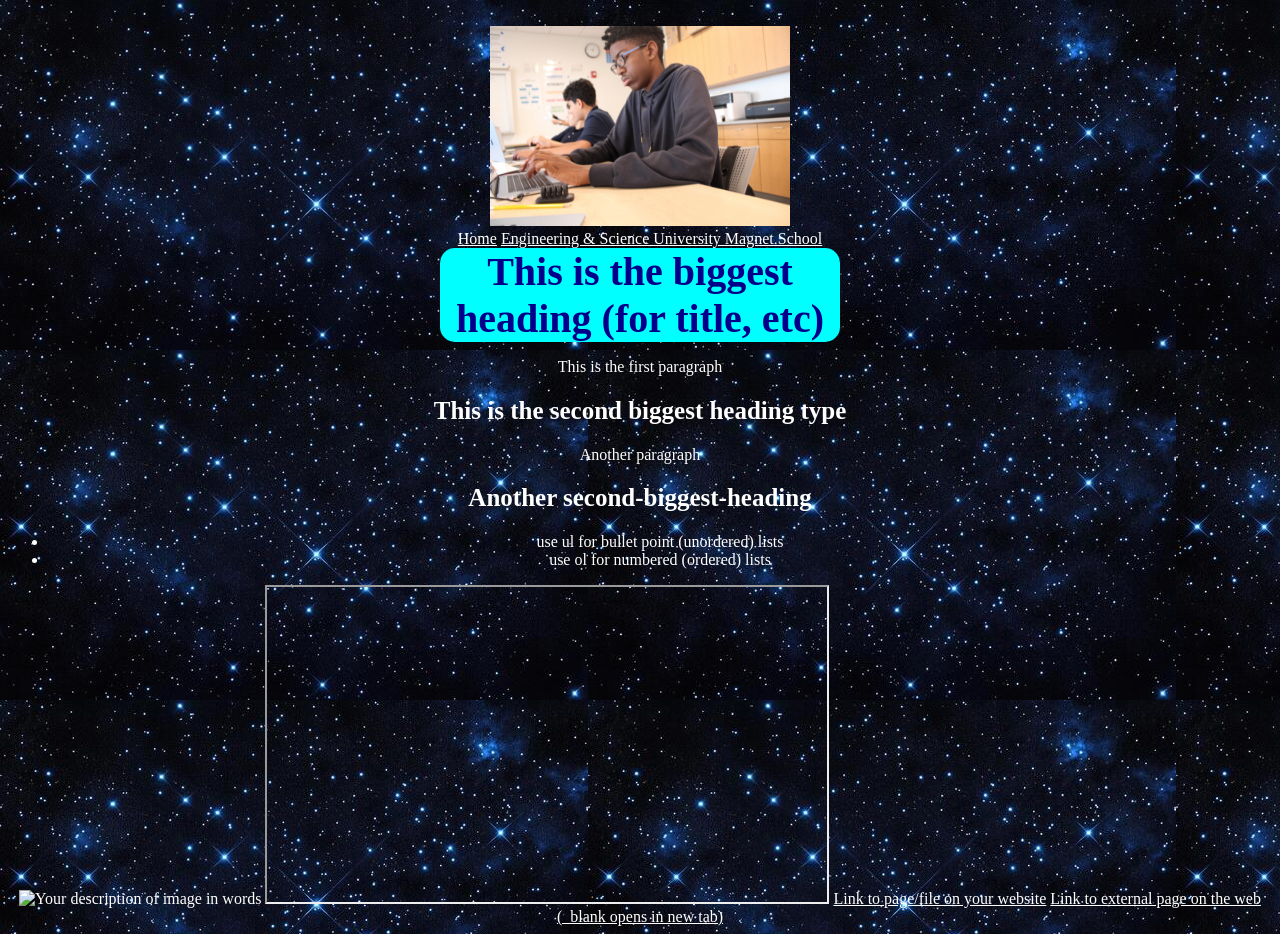
==== About this site.html @ ab0bf512 "Update About this site.html" ====
<!DOCTYPE html>
<!--
    Anything you put in between the double-dash arrow symbols shown around
    this block of text is designated a 'comment' intended for human coders
    and ignored by the computer. The top "<!DOCTYPE html>" line of code 
    declares that this text file is to be interpreted as HTML code.
-->

<html lang=en>
<!--
    This opening tag marks the start of the html code.  Everything below
    until the </html> closing tag is part of this element. "lang" is an
    attribute defining the language of the website. The value "en" 
    indicates this site is written in English. We indent the content
    inside an element to make it easier for people to read and understand.
-->

    <head>
    <!--Code *about* the website, NOT displayed in the browser window.-->

        <meta charset="UTF-8"> <!--Sets site to use standard characters.-->

        <meta name="viewport" content="width=device-width, initial-scale=1.0">
        <!-- Sizes your site to the visitor's screen size -->

        <meta name="author" content="Your Name">
        <!--
            Some tags like "meta" are self-closing. They have "attributes" 
            but no inner content and they don't need or use a closing tag.
        -->

        <title>Malachi about site</title>
        <!--The 'title' is what's displayed in the browser tab.-->

        <link rel="stylesheet" href="/style.css">
        <!--
            HTML (HyperText Markup Language) code is for the website 
            content. CSS (Cascading Style Sheets) code is for the website 
            style. The line above tells the browser the file location and 
            file name to find this code that you'll write/edit there.
        -->

        <link rel="icon" type="image/png" href="/favicon.png">
        <!--
            If you made/found a favicon, export/name it exactly favicon.png
            and upload to the top level of your repo, then this line of
            code will use it as your site icon in the browser tab.
        -->

    </head>

    <body> <!--Everything to be displayed in the browser window.-->
             <h1></h1>
<br><img src="images/computer.webp" alt="looking at computer" width="300"><br>
<a href="/">Home</a>
<a href="https://esumsnh.net/">Engineering & Science University Magnet School </a>
        <!--example headings, paragraphs, lists-->
        <h1>This is the biggest heading (for title, etc)</h1>
        <p>This is the first paragraph</p>
        <h2>This is the second biggest heading type</h2>
        <p>Another paragraph</p>
        <h2>Another second-biggest-heading</h2>
        <ul>
            <li>use ul for bullet point (unordered) lists</li>
            <li>use ol for numbered (ordered) lists</li>
        </ul>

        <!--example images (uploaded to repo's "images" directory)-->
        <img 
            src="/images/exact_image_name.webp"
            width="560" 
            alt="Your description of image in words">

        <!--example video (or other content from another webpage)-->
        <iframe 
            src="https://drive.google.com/file/d/FILE_ID/preview"
            width="560" height="315"
            allowfullscreen>
        </iframe>
        <!-- replace FILE_ID in the example link above with the
             exact text from the equivalent spot within your 
             actual video's Google Drive shared link -->

        <!--example links-->
        <a href="/">Link to page/file on your website</a>
        <a href="https://github.com" target="_blank">Link to
            external page on the web (_blank opens in new tab)</a>

    </body>
</html>
---- style.css ----
Body {
  color: #ffffff;
  font-family: "Comic Sans MS", Times, serif;
  background: linear-gradient(to bottom, #ff3399 0%, #0000cc 100%);
  background-image: url("stars.jpg");
}

h1 {
Background-color: cyan;
Color: darkblue;
max-width: 400px;
margin: auto;
border-radius: 15px;
}

a { 
Color:#ffffff;
}

a:hover { 
background-color: blue;
Color: cyan;
}

h1 {
font-size: 40px;
}

 h2, h3 {
font-size: 25px;
} 

body  {
  text-align: center;
}

.callout {
  padding: 30px;
  margin: auto;
  background-color: #0000ff;
  max-width: 500px;
  
}

.card {
  background-color: #6600ff;
  border-radius: 15px;
  padding: 20px;
  margin: auto;
  opacity: 0.5;
  max-width: 1000px;
}
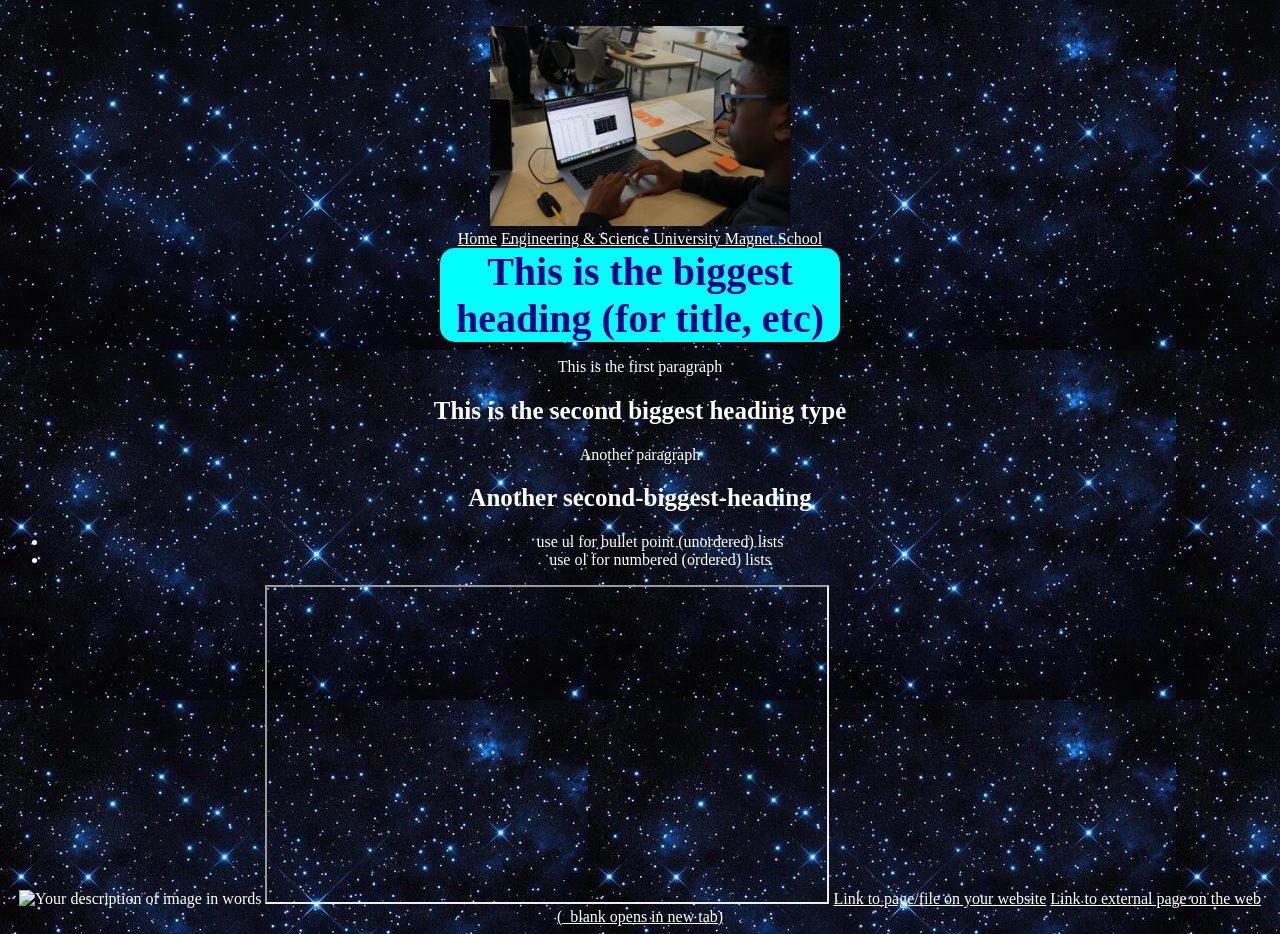
==== commit 4281f247: "Update About this site.html" ====
--- a/About this site.html
+++ b/About this site.html
@@ -51,7 +51,7 @@
 
     <body> <!--Everything to be displayed in the browser window.-->
              <h1></h1>
-<br><img src="images/computer.webp" alt="looking at computer" width="300"><br>
+<br><img src="images/IMG_7369.webp" alt="looking at computer" width="300"><br>
 <a href="/">Home</a>
 <a href="https://esumsnh.net/">Engineering & Science University Magnet School </a>
         <!--example headings, paragraphs, lists-->
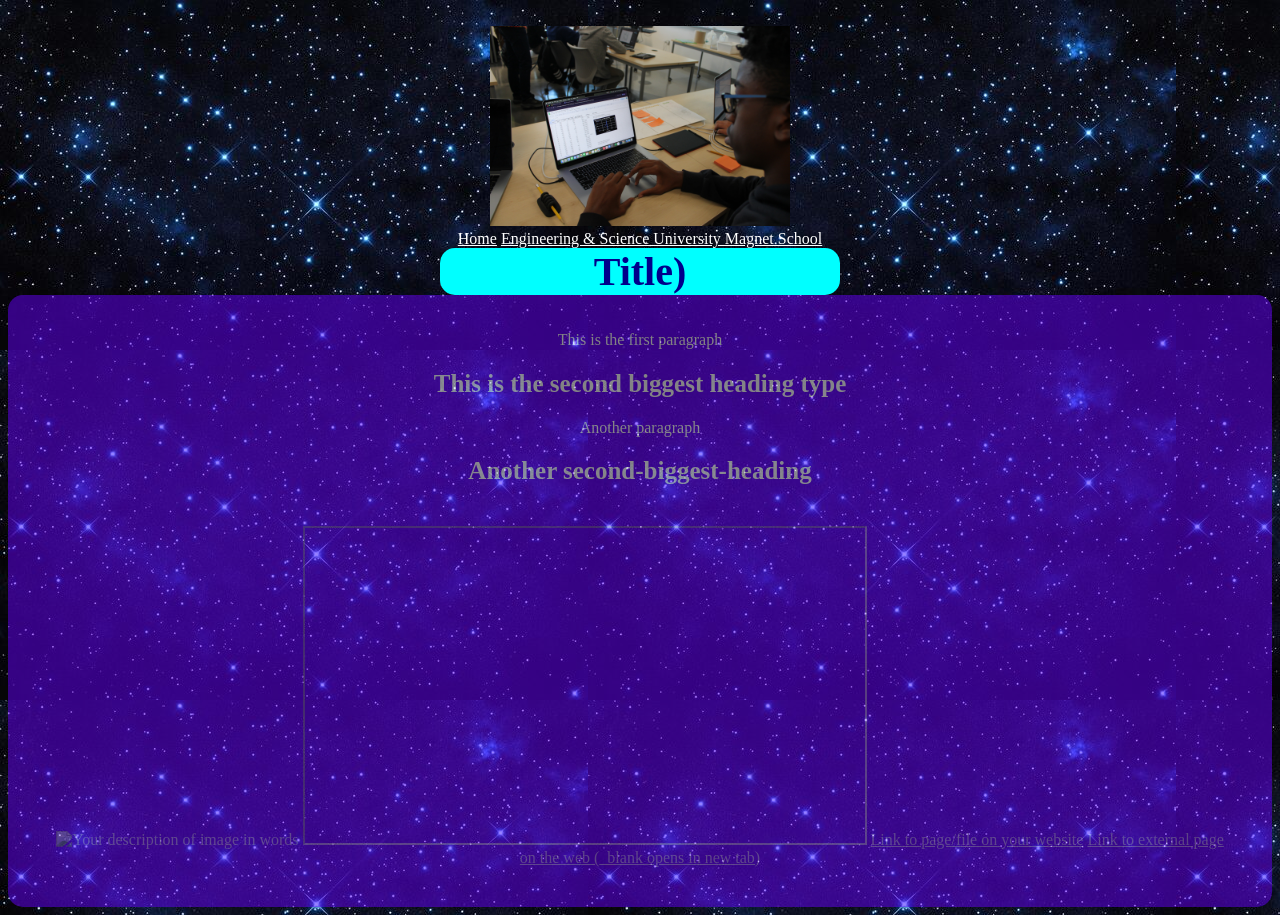
==== commit 71ba7205: "Update About this site.html" ====
--- a/About this site.html
+++ b/About this site.html
@@ -55,16 +55,16 @@
 <a href="/">Home</a>
 <a href="https://esumsnh.net/">Engineering & Science University Magnet School </a>
         <!--example headings, paragraphs, lists-->
-        <h1>This is the biggest heading (for title, etc)</h1>
+        <h1>Title)</h1>
+        
+        <div class="card">
+            
         <p>This is the first paragraph</p>
         <h2>This is the second biggest heading type</h2>
         <p>Another paragraph</p>
         <h2>Another second-biggest-heading</h2>
-        <ul>
-            <li>use ul for bullet point (unordered) lists</li>
-            <li>use ol for numbered (ordered) lists</li>
-        </ul>
 
+            <div class="card">
         <!--example images (uploaded to repo's "images" directory)-->
         <img 
             src="/images/exact_image_name.webp"
--- a/style.css
+++ b/style.css
@@ -38,6 +38,7 @@
   padding: 30px;
   margin: auto;
   background-color: #0000ff;
+  border-radius: 15px;
   max-width: 500px;
   
 }
@@ -46,9 +47,15 @@
   background-color: #6600ff;
   border-radius: 15px;
   padding: 20px;
-  margin: auto;
+  margin-left: auto;
+  margin-right: auto;
+  margin-top: auto;
   opacity: 0.5;
-  max-width: 1000px;
+  max-width: 1450px;
+}
+
+.card p, .card h1, .card h2, .card h3 {
+  opacity: 1;
 }
 
 
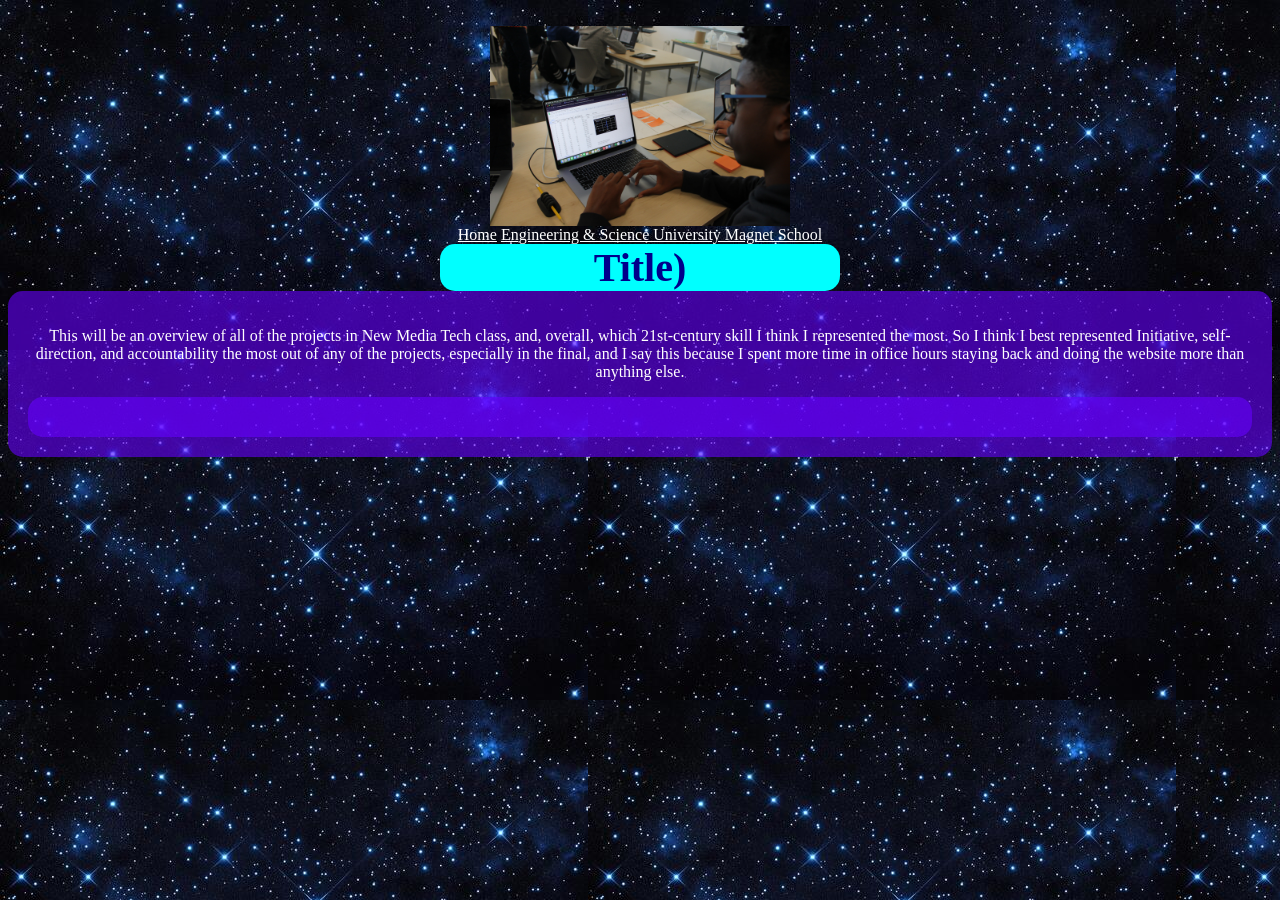
==== commit b549255b: "Update About this site.html" ====
--- a/About this site.html
+++ b/About this site.html
@@ -1,54 +1,18 @@
-<!DOCTYPE html>
-<!--
-    Anything you put in between the double-dash arrow symbols shown around
-    this block of text is designated a 'comment' intended for human coders
-    and ignored by the computer. The top "<!DOCTYPE html>" line of code 
-    declares that this text file is to be interpreted as HTML code.
--->
+
 
 <html lang=en>
-<!--
-    This opening tag marks the start of the html code.  Everything below
-    until the </html> closing tag is part of this element. "lang" is an
-    attribute defining the language of the website. The value "en" 
-    indicates this site is written in English. We indent the content
-    inside an element to make it easier for people to read and understand.
--->
 
     <head>
-    <!--Code *about* the website, NOT displayed in the browser window.-->
-
-        <meta charset="UTF-8"> <!--Sets site to use standard characters.-->
-
-        <meta name="viewport" content="width=device-width, initial-scale=1.0">
-        <!-- Sizes your site to the visitor's screen size -->
-
-        <meta name="author" content="Your Name">
-        <!--
-            Some tags like "meta" are self-closing. They have "attributes" 
-            but no inner content and they don't need or use a closing tag.
-        -->
-
-        <title>Malachi about site</title>
-        <!--The 'title' is what's displayed in the browser tab.-->
-
-        <link rel="stylesheet" href="/style.css">
-        <!--
-            HTML (HyperText Markup Language) code is for the website 
-            content. CSS (Cascading Style Sheets) code is for the website 
-            style. The line above tells the browser the file location and 
-            file name to find this code that you'll write/edit there.
-        -->
+    <meta charset="UTF-8"> 
+    <meta name="viewport" content="width=device-width, initial-scale=1.0">
+    <meta name="author" content="Your Name">
+    <title>Malachi about site</title>
+    <link rel="stylesheet" href="/style.css">
 
         <link rel="icon" type="image/png" href="/favicon.png">
-        <!--
-            If you made/found a favicon, export/name it exactly favicon.png
-            and upload to the top level of your repo, then this line of
-            code will use it as your site icon in the browser tab.
-        -->
 
     </head>
-
+    
     <body> <!--Everything to be displayed in the browser window.-->
              <h1></h1>
 <br><img src="images/IMG_7369.webp" alt="looking at computer" width="300"><br>
@@ -59,32 +23,10 @@
         
         <div class="card">
             
-        <p>This is the first paragraph</p>
-        <h2>This is the second biggest heading type</h2>
-        <p>Another paragraph</p>
-        <h2>Another second-biggest-heading</h2>
-
+        <p>This will be an overview of all of the projects in New Media Tech class, and, overall, which 21st-century skill I think I represented the most. So I think I best represented Initiative, self-direction, and accountability the most out of any of the projects, especially in the final, and I say this because I spent more time in office hours staying back and doing the website more than anything else.
+        </p>
+       
             <div class="card">
-        <!--example images (uploaded to repo's "images" directory)-->
-        <img 
-            src="/images/exact_image_name.webp"
-            width="560" 
-            alt="Your description of image in words">
-
-        <!--example video (or other content from another webpage)-->
-        <iframe 
-            src="https://drive.google.com/file/d/FILE_ID/preview"
-            width="560" height="315"
-            allowfullscreen>
-        </iframe>
-        <!-- replace FILE_ID in the example link above with the
-             exact text from the equivalent spot within your 
-             actual video's Google Drive shared link -->
-
-        <!--example links-->
-        <a href="/">Link to page/file on your website</a>
-        <a href="https://github.com" target="_blank">Link to
-            external page on the web (_blank opens in new tab)</a>
 
     </body>
 </html>
--- a/style.css
+++ b/style.css
@@ -44,18 +44,18 @@
 }
 
 .card {
-  background-color: #6600ff;
+  background-color: #6600ff99;
   border-radius: 15px;
   padding: 20px;
   margin-left: auto;
   margin-right: auto;
   margin-top: auto;
-  opacity: 0.5;
   max-width: 1450px;
 }
 
-.card p, .card h1, .card h2, .card h3 {
-  opacity: 1;
+.card p {
+  color: white;
+  opacity: 1.0 !important;
 }
 
 
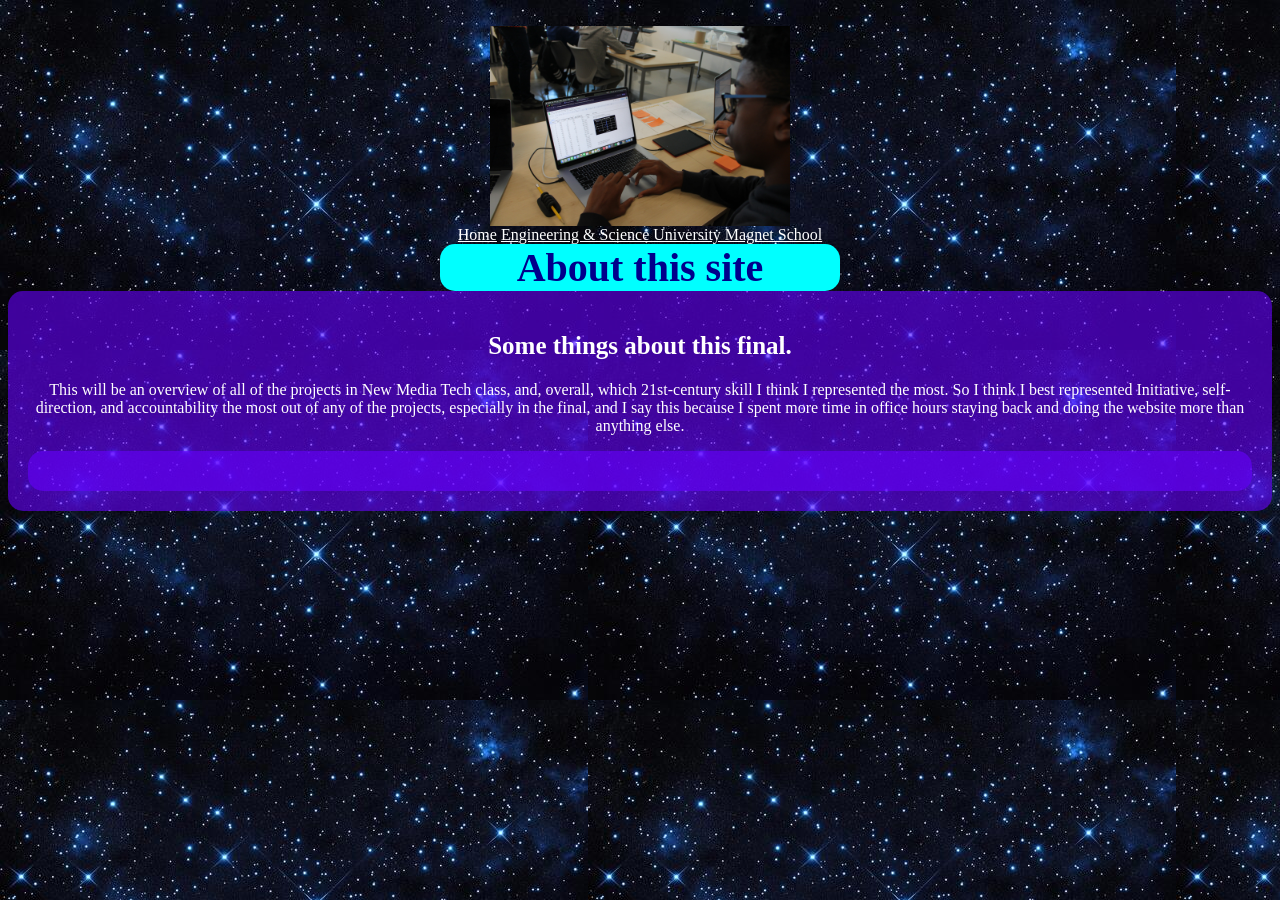
==== commit ada5e68c: "Update title in About this site.html" ====
--- a/About this site.html
+++ b/About this site.html
@@ -19,10 +19,10 @@
 <a href="/">Home</a>
 <a href="https://esumsnh.net/">Engineering & Science University Magnet School </a>
         <!--example headings, paragraphs, lists-->
-        <h1>Title)</h1>
+        <h1>About this site</h1>
         
         <div class="card">
-            
+            <h2>Some things about this final.</h2>
         <p>This will be an overview of all of the projects in New Media Tech class, and, overall, which 21st-century skill I think I represented the most. So I think I best represented Initiative, self-direction, and accountability the most out of any of the projects, especially in the final, and I say this because I spent more time in office hours staying back and doing the website more than anything else.
         </p>
        
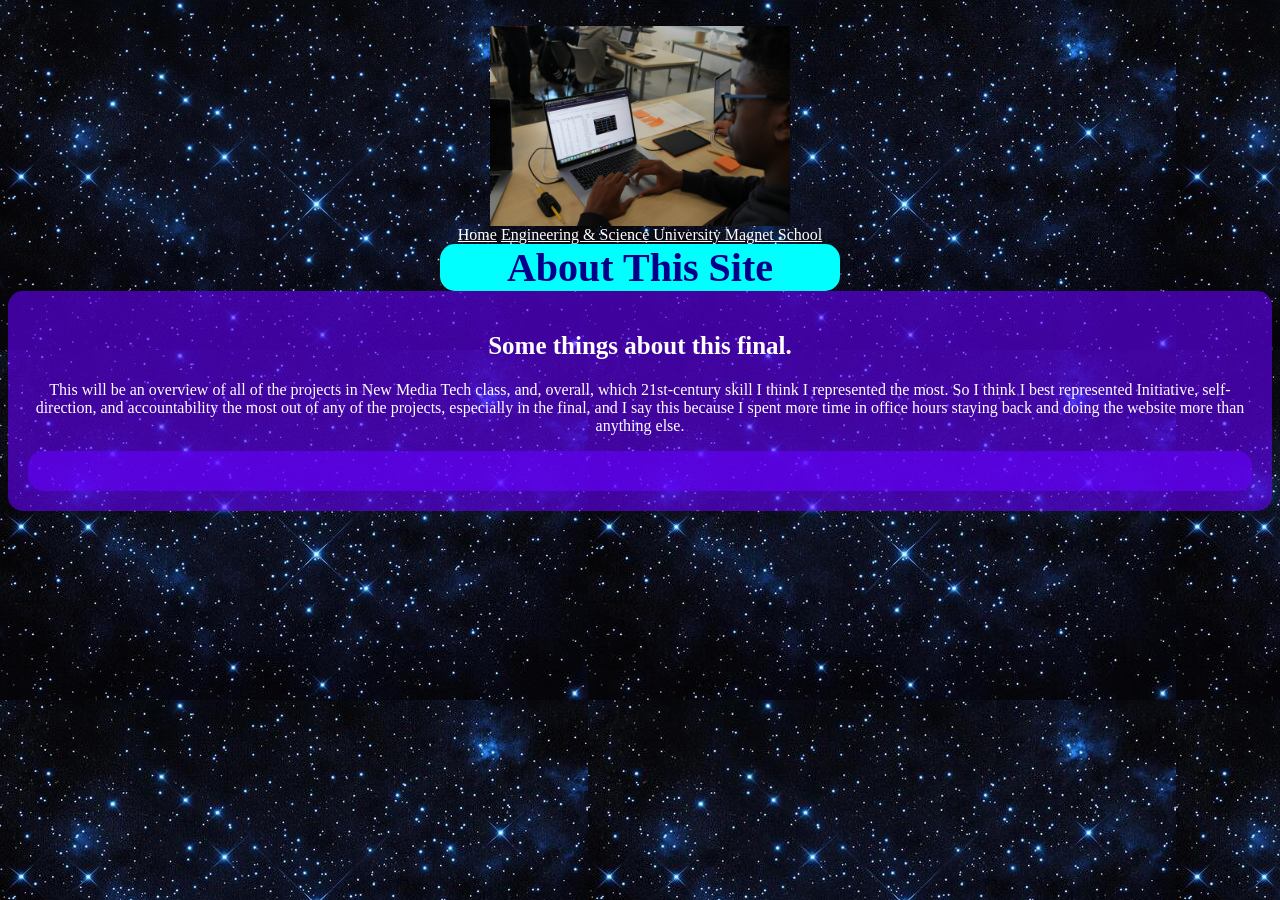
==== commit 9774f9db: "Update About this site.html" ====
--- a/About this site.html
+++ b/About this site.html
@@ -6,7 +6,7 @@
     <meta charset="UTF-8"> 
     <meta name="viewport" content="width=device-width, initial-scale=1.0">
     <meta name="author" content="Your Name">
-    <title>Malachi about site</title>
+    <title>Malachi's About This Site</title>
     <link rel="stylesheet" href="/style.css">
 
         <link rel="icon" type="image/png" href="/favicon.png">
@@ -19,7 +19,7 @@
 <a href="/">Home</a>
 <a href="https://esumsnh.net/">Engineering & Science University Magnet School </a>
         <!--example headings, paragraphs, lists-->
-        <h1>About this site</h1>
+        <h1>About This Site</h1>
         
         <div class="card">
             <h2>Some things about this final.</h2>
@@ -27,7 +27,7 @@
         </p>
        
             <div class="card">
-
+            </div>
     </body>
 </html>
 
--- a/style.css
+++ b/style.css
@@ -1,7 +1,6 @@
 Body {
   color: #ffffff;
   font-family: "Comic Sans MS", Times, serif;
-  background: linear-gradient(to bottom, #ff3399 0%, #0000cc 100%);
   background-image: url("stars.jpg");
 }
 
